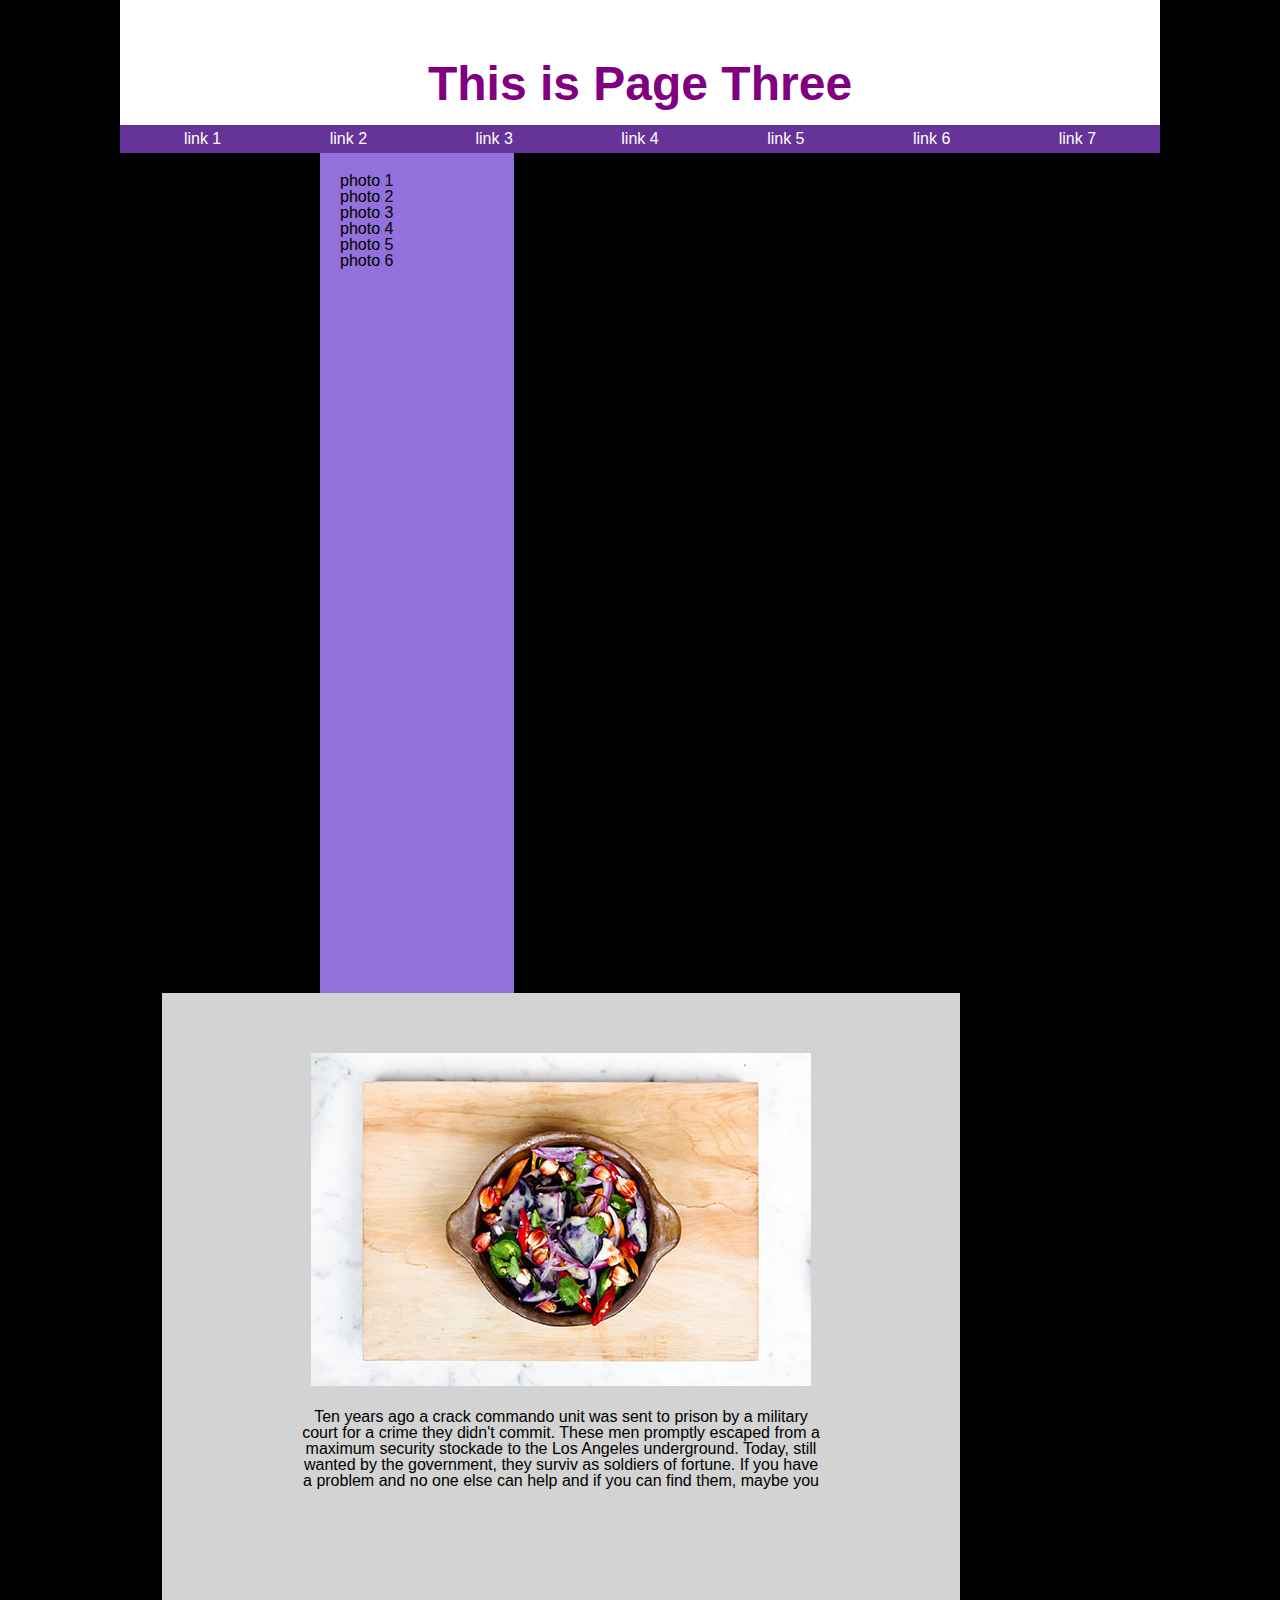
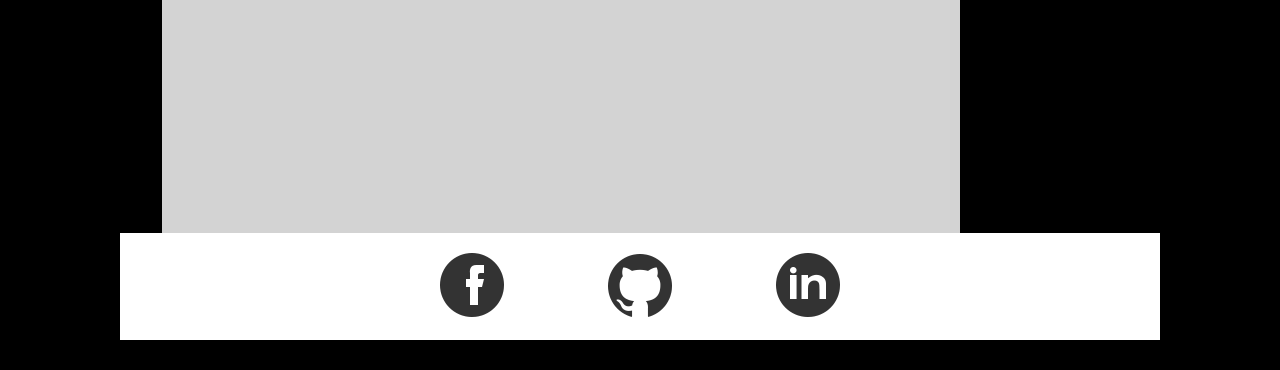
==== pagethree.html @ 2098cfa7 "copied content from one page to another and updated links" ====
<!DOCTYPE html>
<html lang="en">

<head>
  <meta charset="utf-8" />
  <title>Mockup Assignment Page 3</title>
  <link rel="stylesheet" type="text/css" href="styles/meyer-reset.css">
  <link rel="stylesheet" type="text/css" href="styles/stylesheet.css">
</head>

<body>
  <article class="content-wrapper"><!-- Start of content wrapper -->
    
  <!-- headline and main nav -->
  <header>
    <h1>This is Page Three</h1>
  
  <nav class="main-nav">
    <ul class="horizontal-list">
      <li><a href="index.html">link 1</a></li>
      <li><a href="pagetwo.html">link 2</a></li>
      <li><a href="pagethree.html">link 3</a></li>
      <li><a href="#">link 4</a></li>
      <li><a href="#">link 5</a></li>
      <li><a href="#">link 6</a></li>
      <li><a href="#">link 7</a></li>
    </ul>
  </nav>
  </header>
    
  <!-- left bar with list of photos -->
  <aside>
    <ul>
      <li>photo 1</li>
      <li>photo 2</li>
      <li>photo 3</li>
      <li>photo 4</li>
      <li>photo 5</li>
      <li>photo 6</li>
    </ul>
  </aside>
    
  <!-- main area with photo and text -->
  <article class="main-article">
    <figure>
      <img src="images/stirfry.jpg" alt="stir fry image">
      <figcaption>Ten years ago a crack commando unit was sent to prison by a military court for a crime they didn't commit. These men promptly escaped from a maximum security stockade to the Los Angeles underground. Today, still wanted by the government, they surviv as soldiers of fortune. If you have a problem and no one else can help and if you can find them, maybe you</figcaption>
    </figure>
  </article>
    
  <!-- footer with social media links -->
  <footer>
    <a href="https://www.facebook.com" target="_blank"><img src="images/facebook.png" alt="facebook icon link"></a>
    <a href="https://www.github.com" target="_blank"><img src="images/github.png" alt="git hub icon link"></a>
    <a href="https://www.linkedin.com" target="_blank"><img src="images/linked-in.png" alt="linkedin icon link"></a>
  </footer>
  
  </article><!-- end of content wrapper -->
</body>

</html>





<!-- Notes 
need content wrapper that encompasses all my code so that I can center it.
header needs an h1
navigation with an unorder list
aside that contains an unorder list with <a> tags going to new page
article or section for gray area with a figure and figcaption
footer with three images with linkes to those websites
-->
---- styles/stylesheet.css ----
body {
  /* change my background and set global font family */
  font-family: sans-serif;
  background-color: black;
}

header h1 {
  /* make bigger, change color, change font family */
  width: 1000px;
  height: 60px;
  padding: 60px 20px 5px 20px;
  margin: auto;
  
  background: white;
  color: purple;
  font-size: 36pt;
  text-align: center;
}

.main-nav {
  /* change the background color, remove bullets, add border for each individual nav element, float the links, center our content within the links, width on links, font color, font family */
  width: 1040px;
  height: 15px;
  padding: 0.5% 0;
  margin: auto;
  
  background-color: rebeccapurple;
  text-align: center;
}

ul a {
  text-decoration: none;
  color: white;
  padding: 5%;
  
}

.horizontal-list li {
  display: inline;
}

aside {
  /* clear float, float left, background color */
  width: 12%;
  height: 800px;
  float: left;
  margin-left: 320px;
  padding: 20px;
  
  background-color: mediumpurple;
}

aside ul {
  /* clear both */
}

article {
  /* background color, float to the right */
  
}

.main-article {
  background-color: lightgrey;
  width: 798px;
  height: 840px;
  float: right;
  margin-right: 320px;
  text-align: center;
}

figure {
/* figure: we want to center that using margin: auto */
  margin: 60px 120px 0 120px;
}

figcaption {
  padding: 20px;
}

footer {
  width: 1000px;
  height: 67px;
  clear: both;
  margin: auto;
  text-align: center;
  padding: 20px;
  background-color: white;
  
  
}

footer a {
  padding: 5%;
}
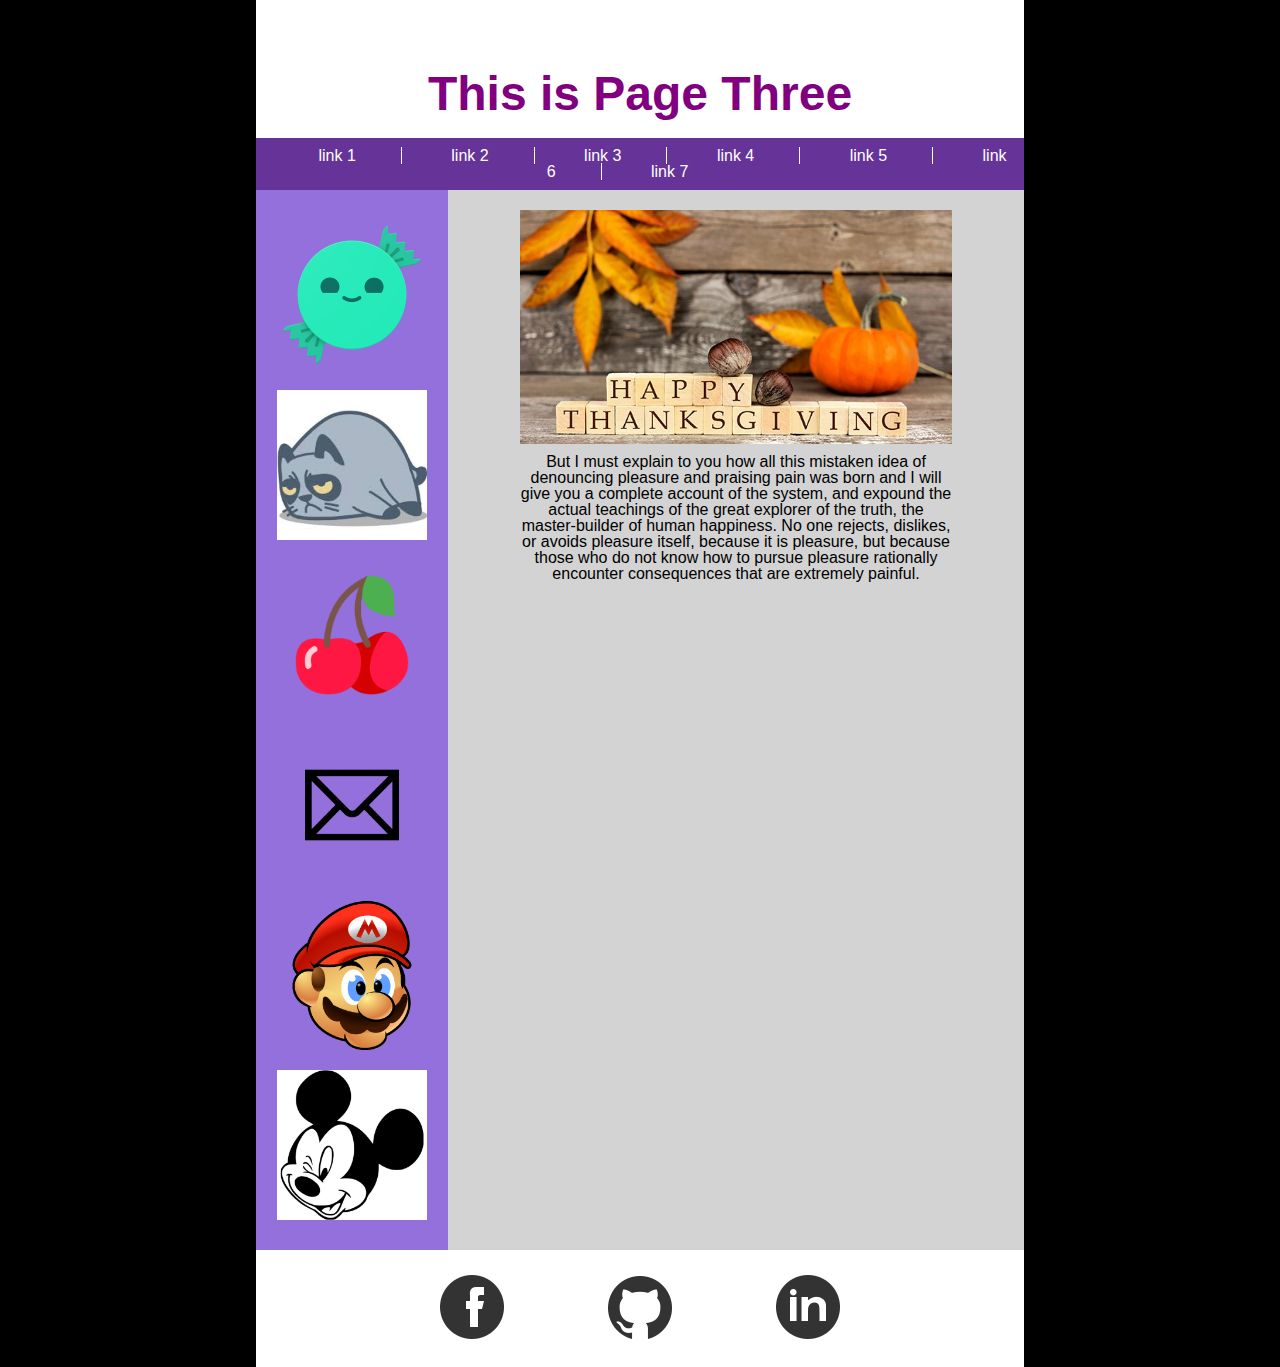
==== commit fce210f6: "updated footer, added right border to nav bar, change photos for other two pages" ====
--- a/pagethree.html
+++ b/pagethree.html
@@ -3,7 +3,7 @@
 
 <head>
   <meta charset="utf-8" />
-  <title>Mockup Assignment Page 3</title>
+  <title>Page Three</title>
   <link rel="stylesheet" type="text/css" href="styles/meyer-reset.css">
   <link rel="stylesheet" type="text/css" href="styles/stylesheet.css">
 </head>
@@ -15,37 +15,37 @@
   <header>
     <h1>This is Page Three</h1>
   
-  <nav class="main-nav">
-    <ul class="horizontal-list">
-      <li><a href="index.html">link 1</a></li>
-      <li><a href="pagetwo.html">link 2</a></li>
-      <li><a href="pagethree.html">link 3</a></li>
-      <li><a href="#">link 4</a></li>
-      <li><a href="#">link 5</a></li>
-      <li><a href="#">link 6</a></li>
-      <li><a href="#">link 7</a></li>
-    </ul>
-  </nav>
+    <nav class="main-nav">
+      <ul class="horizontal-list">
+        <li class="right-border"><a href="index.html">link 1</a></li>
+        <li class="right-border"><a href="pagetwo.html">link 2</a></li>
+        <li class="right-border"><a href="pagethree.html">link 3</a></li>
+        <li class="right-border"><a href="#">link 4</a></li>
+        <li class="right-border"><a href="#">link 5</a></li>
+        <li class="right-border"><a href="#">link 6</a></li>
+        <li><a href="#">link 7</a></li>
+      </ul>
+    </nav>
   </header>
     
   <!-- left bar with list of photos -->
   <aside>
     <ul>
-      <li>photo 1</li>
-      <li>photo 2</li>
-      <li>photo 3</li>
-      <li>photo 4</li>
-      <li>photo 5</li>
-      <li>photo 6</li>
+      <li><img src="images/candy.png" alt="candy"></li>
+      <li><img src="images/cat.jpeg" alt="cat"></li>
+      <li><img src="images/cherry.png" alt="cherry"></li>
+      <li><img src="images/email.png" alt="email"></li>
+      <li><img src="images/mario.png" alt="mario"></li>
+      <li><img src="images/mickey.jpg" alt="candy"></li>
     </ul>
   </aside>
     
   <!-- main area with photo and text -->
   <article class="main-article">
-    <figure>
-      <img src="images/stirfry.jpg" alt="stir fry image">
-      <figcaption>Ten years ago a crack commando unit was sent to prison by a military court for a crime they didn't commit. These men promptly escaped from a maximum security stockade to the Los Angeles underground. Today, still wanted by the government, they surviv as soldiers of fortune. If you have a problem and no one else can help and if you can find them, maybe you</figcaption>
-    </figure>
+    
+    <img src="images/thanksgiving.jpg" alt="thanksgiving">
+    <figcaption>But I must explain to you how all this mistaken idea of denouncing pleasure and praising pain was born and I will give you a complete account of the system, and expound the actual teachings of the great explorer of the truth, the master-builder of human happiness. No one rejects, dislikes, or avoids pleasure itself, because it is pleasure, but because those who do not know how to pursue pleasure rationally encounter consequences that are extremely painful.</figcaption>
+    
   </article>
     
   <!-- footer with social media links -->
--- a/styles/stylesheet.css
+++ b/styles/stylesheet.css
@@ -1,15 +1,21 @@
 body {
-  /* change my background and set global font family */
-  font-family: sans-serif;
+  /* change my background and set global font family with backup fonts*/
+  font-family: sans-serif, arial, Helvetica;
   background-color: black;
 }
 
+.content-wrapper {
+  /* page center along with taking up 60% of the whole page */
+  width: 60%;
+  margin: auto;
+  
+  background-color: lightgrey;
+}
+
 header h1 {
-  /* make bigger, change color, change font family */
-  width: 1000px;
-  height: 60px;
-  padding: 60px 20px 5px 20px;
-  margin: auto;
+  /* make bigger, change font color, background color, more top padding than bottom */
+  padding-top: 70px;
+  padding-bottom: 20px;
   
   background: white;
   color: purple;
@@ -18,11 +24,9 @@
 }
 
 .main-nav {
-  /* change the background color, remove bullets, add border for each individual nav element, float the links, center our content within the links, width on links, font color, font family */
-  width: 1040px;
-  height: 15px;
-  padding: 0.5% 0;
-  margin: auto;
+  /* change the background color, remove bullets, add border for each individual nav element, float the links, center our content within the links, width on links, font color */
+  padding-top: 10px;
+  padding-bottom: 10px;
   
   background-color: rebeccapurple;
   text-align: center;
@@ -31,66 +35,73 @@
 ul a {
   text-decoration: none;
   color: white;
-  padding: 5%;
+  padding: 0 45px 0 45px;
   
 }
 
+.right-border {
+  border-right: 1px solid white;
+}
+
 .horizontal-list li {
+  /* making list in nav bar go horizontal */
   display: inline;
 }
 
 aside {
-  /* clear float, float left, background color */
-  width: 12%;
-  height: 800px;
+  /* float left, change background color, take up on 25% of the container */
   float: left;
-  margin-left: 320px;
-  padding: 20px;
+  width: 25%;
+  padding: 20px 0 20px 0;
   
   background-color: mediumpurple;
 }
 
-aside ul {
-  /* clear both */
-}
-
-article {
-  /* background color, float to the right */
+aside img {
+  /* center images, give them min and max height and width, spread them evenly */
+  display: block;
+  max-width: 200px;
+  max-height: 150px;
+  width: auto;
+  height: auto;
   
+  margin: auto;
+  padding: 10px;
 }
 
 .main-article {
-  background-color: lightgrey;
-  width: 798px;
-  height: 840px;
+  /* float right, take up 75% of container, add padding to top, change background color */
   float: right;
-  margin-right: 320px;
+  width: 75%;
+}
+
+.main-article img {
+  /* take up 75% of main-article, have it centered */
+  display: block;
+  width: 75%;
+  margin: auto;
+  padding-top: 20px;
+}
+
+figcaption {
+  /* center below image and add top padding */
+  width: 75%;
+  margin: auto;
+  padding-top: 10px;
   text-align: center;
 }
 
-figure {
-/* figure: we want to center that using margin: auto */
-  margin: 60px 120px 0 120px;
-}
-
-figcaption {
-  padding: 20px;
-}
-
 footer {
-  width: 1000px;
-  height: 67px;
+  /* clear float and add padding to top and bottom, center aline, add links */
   clear: both;
-  margin: auto;
+  padding: 25px 0 25px 0;
   text-align: center;
-  padding: 20px;
   background-color: white;
-  
-  
 }
 
 footer a {
-  padding: 5%;
+  /* add spaces between icons */
+  padding: 0 50px 0 50px;
 }
 
 
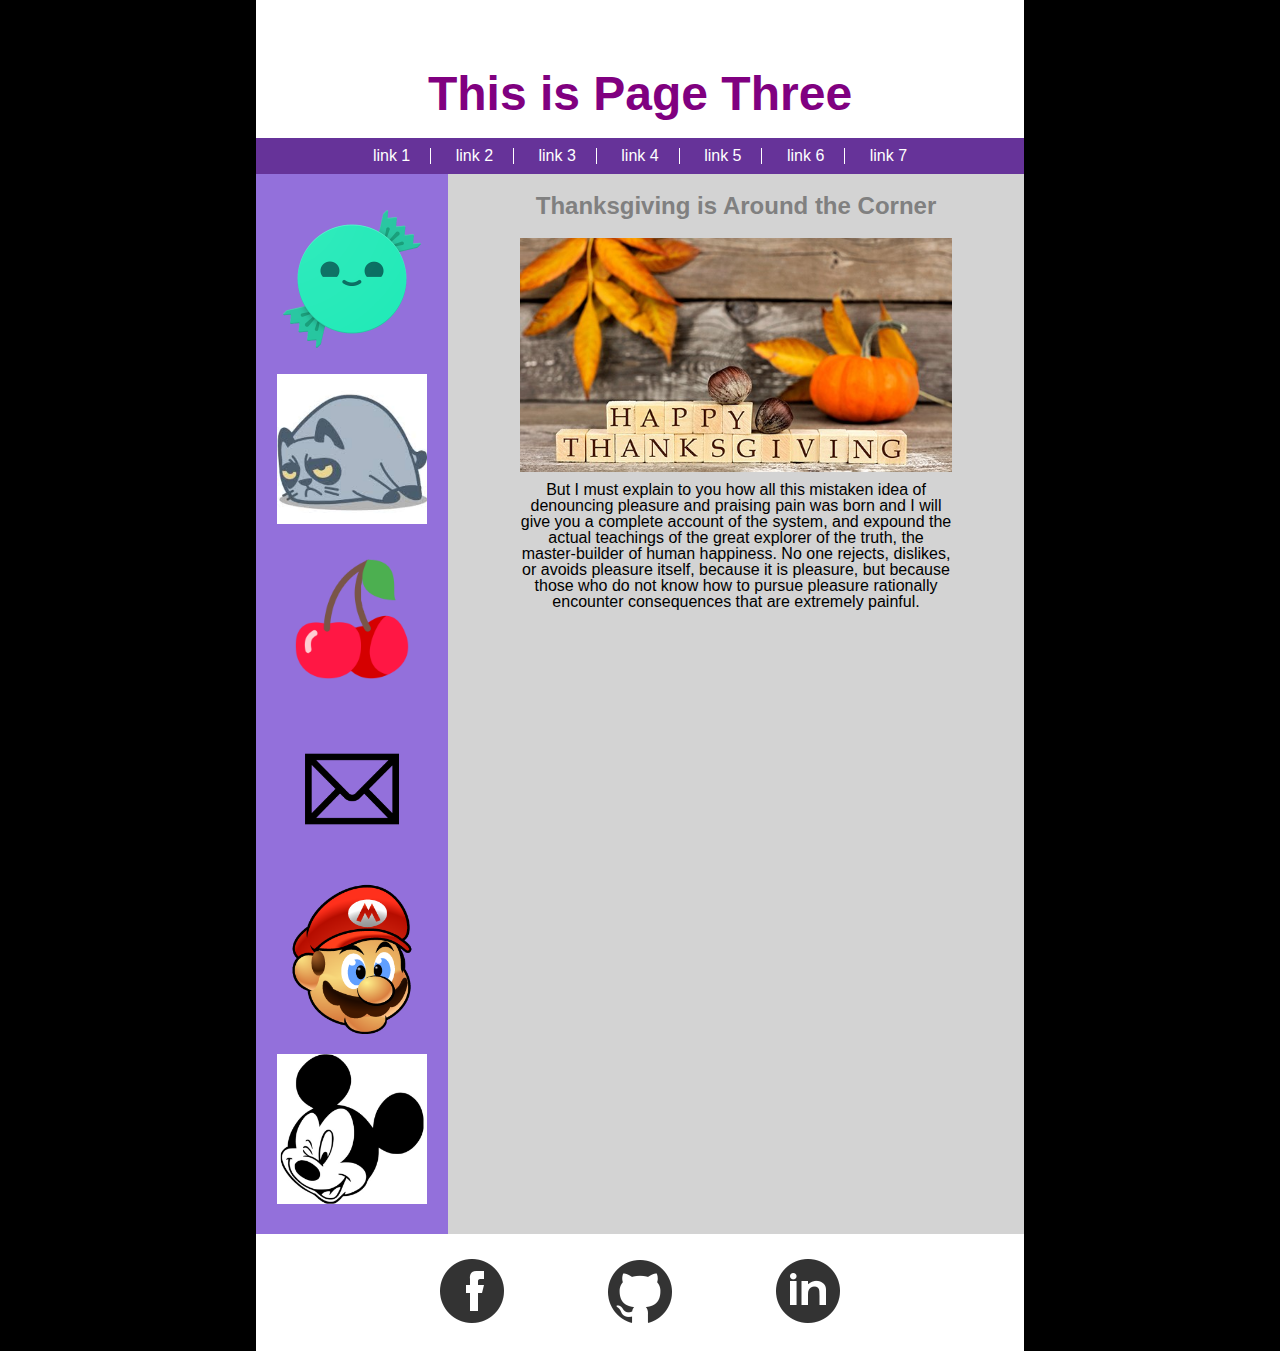
==== commit 1507d468: "added more content and added h2 to main article" ====
--- a/pagethree.html
+++ b/pagethree.html
@@ -42,10 +42,12 @@
     
   <!-- main area with photo and text -->
   <article class="main-article">
-    
-    <img src="images/thanksgiving.jpg" alt="thanksgiving">
-    <figcaption>But I must explain to you how all this mistaken idea of denouncing pleasure and praising pain was born and I will give you a complete account of the system, and expound the actual teachings of the great explorer of the truth, the master-builder of human happiness. No one rejects, dislikes, or avoids pleasure itself, because it is pleasure, but because those who do not know how to pursue pleasure rationally encounter consequences that are extremely painful.</figcaption>
-    
+    <figure>
+      <h2>Thanksgiving is Around the Corner</h2>
+      
+      <img src="images/thanksgiving.jpg" alt="thanksgiving">
+      <figcaption>But I must explain to you how all this mistaken idea of denouncing pleasure and praising pain was born and I will give you a complete account of the system, and expound the actual teachings of the great explorer of the truth, the master-builder of human happiness. No one rejects, dislikes, or avoids pleasure itself, because it is pleasure, but because those who do not know how to pursue pleasure rationally encounter consequences that are extremely painful.</figcaption>
+    </figure>
   </article>
     
   <!-- footer with social media links -->
@@ -71,17 +73,4 @@
 aside that contains an unorder list with <a> tags going to new page
 article or section for gray area with a figure and figcaption
 footer with three images with linkes to those websites
--->
-
-
-
-
-
-
-
-
-
-
-
-
-
+-->--- a/styles/stylesheet.css
+++ b/styles/stylesheet.css
@@ -12,13 +12,16 @@
   background-color: lightgrey;
 }
 
+header {
+  background: white;
+  color: purple;
+}
+
 header h1 {
-  /* make bigger, change font color, background color, more top padding than bottom */
+  /* make bigger, more top padding than bottom */
   padding-top: 70px;
   padding-bottom: 20px;
   
-  background: white;
-  color: purple;
   font-size: 36pt;
   text-align: center;
 }
@@ -35,8 +38,6 @@
 ul a {
   text-decoration: none;
   color: white;
-  padding: 0 45px 0 45px;
-  
 }
 
 .right-border {
@@ -45,7 +46,9 @@
 
 .horizontal-list li {
   /* making list in nav bar go horizontal */
-  display: inline;
+  display: inline-block;
+  padding-right: 20px;
+  padding-left: 20px;
 }
 
 aside {
@@ -83,6 +86,12 @@
   padding-top: 20px;
 }
 
+h2 {
+  text-align: center;
+  color: grey;
+  padding-top: 20px;
+}
+
 figcaption {
   /* center below image and add top padding */
   width: 75%;
@@ -102,39 +111,4 @@
 footer a {
   /* add spaces between icons */
   padding: 0 50px 0 50px;
-}
-
-
-
-
-
-
-
-
-
-
-
-
-
-
-
-
-
-
-
-
-
-
-
-
-
-
-
-
-
-
-
-
-
-
-
+}